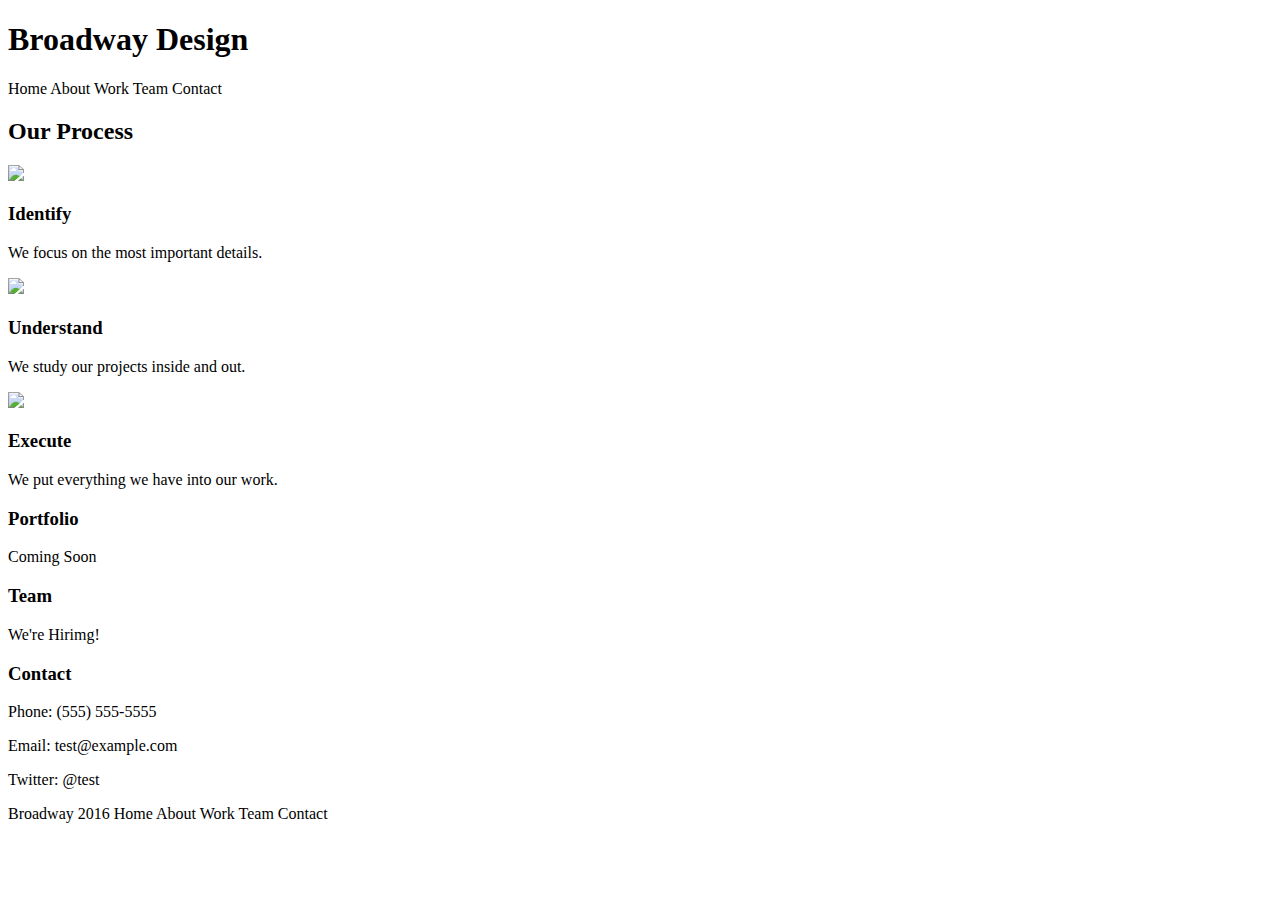
==== index.html @ 27e0c0eb "Create the barebones HTML skeleton, no CSS yet." ====
<!DOCTYPE html>
<html>
  <head>
    <meta charset="utf-8">
    <title>Broadway Design, New York </title>
    <link href="./resources/css/style.css" type=text/css rel="stylesheet">
  </head>
  <body>
    <div class="header">
      <h1> Broadway Design </h1>
      <nav>
        Home About Work Team Contact
      </nav>
    </div>
    <h2 class="process"> Our Process </h2>
    <div class="identify">
      <p>
        <img src="https://s3.amazonaws.com/codecademy-content/programs/freelance-one/broadway/images/identify.svg" />
      </p>
      <h3> Identify </h3>
      <p> We focus on the most important details. </p>
    </div>
    <div class="understand">
      <p>
        <img src="https://s3.amazonaws.com/codecademy-content/programs/freelance-one/broadway/images/understand.svg" />
      </p>
      <h3> Understand </h3>
      <p> We study our projects inside and out. </p>
    </div>
    <div class ="execute">
      <p>
        <img src="https://s3.amazonaws.com/codecademy-content/programs/freelance-one/broadway/images/execute.svg" />
      </p>
      <h3> Execute </h3>
      <p> We put everything we have into our work. </p>
    </div>
    <div class="portfolio">
      <h3> Portfolio </h3>
      <p> Coming Soon </p>
    </div>
    <div class="team">
      <h3> Team </h3>
      <p> We're Hirimg! </p>
    </div>
    <div class="contact">
      <h3> Contact </h3>
      <p> Phone: (555) 555-5555 </p>
      <p> Email: test@example.com </p>
      <p> Twitter: @test </p>
    </div>
  </body>
  <footer>
    Broadway 2016 Home About Work Team Contact
  </footer>
</html>
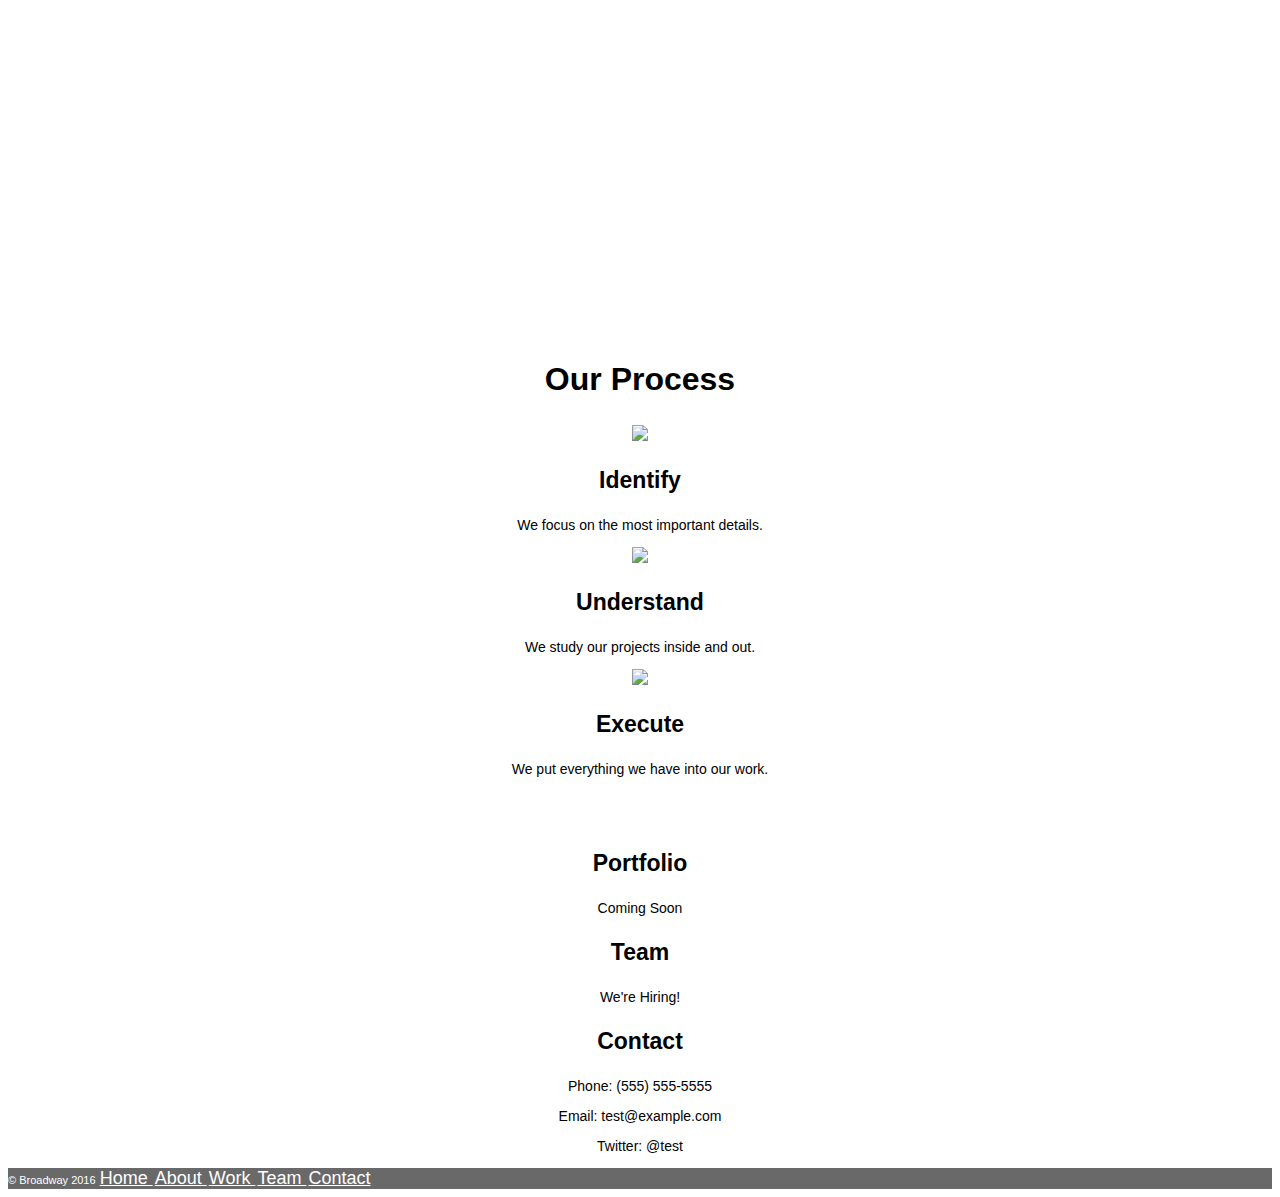
==== commit 5ce51e61: "Add CSS styling, copy redline doc completely." ====
--- a/index.html
+++ b/index.html
@@ -9,10 +9,14 @@
     <div class="header">
       <h1> Broadway Design </h1>
       <nav>
-        Home About Work Team Contact
+        <p><a class="designNav" href="./index.html"> Home </a></p>
+        <p><a class="designNav" href="./about.html" target="_blank"> About </a></p>
+        <p><a class="designNav" href="./work.html" target="_blank"> Work </a></p>
+        <p><a class="designNav" href="./team.html" target="_blank"> Team </a></p>
+        <p><a class="designNav" href="./contact.html" target="_blank"> Contact </a></p>
       </nav>
     </div>
-    <h2 class="process"> Our Process </h2>
+    <h2> Our Process </h2>
     <div class="identify">
       <p>
         <img src="https://s3.amazonaws.com/codecademy-content/programs/freelance-one/broadway/images/identify.svg" />
@@ -34,13 +38,14 @@
       <h3> Execute </h3>
       <p> We put everything we have into our work. </p>
     </div>
+    <p class="pgdivide"> Designed in New York </p>
     <div class="portfolio">
       <h3> Portfolio </h3>
       <p> Coming Soon </p>
     </div>
     <div class="team">
       <h3> Team </h3>
-      <p> We're Hirimg! </p>
+      <p> We're Hiring! </p>
     </div>
     <div class="contact">
       <h3> Contact </h3>
@@ -50,6 +55,11 @@
     </div>
   </body>
   <footer>
-    Broadway 2016 Home About Work Team Contact
+    © Broadway 2016
+    <span> <a class="designNav" href="./index.html"> Home </a></span>
+    <span> <a class="designNav" href="./about.html" target="_blank"> About </a></span>
+    <span> <a class="designNav" href="./work.html" target="_blank"> Work </a></span>
+    <span> <a class="designNav" href="./team.html" target="_blank"> Team </a></span>
+    <span> <a class="designNav" href="./contact.html" target="_blank"> Contact </a></span>
   </footer>
 </html>
--- a/resources/css/style.css
+++ b/resources/css/style.css
@@ -0,0 +1,42 @@
+body{
+  text-align: center;
+  font-family: helvetica;
+}
+.header{
+  background-image: url(https://s3.amazonaws.com/codecademy-content/programs/freelance-one/broadway/images/the-flatiron-building.png);
+  color: white;
+}
+h1{
+  font-size: 70px;
+  font-weight: bold;
+}
+.designNav{
+  font-size: 18px;
+  color: white;
+}
+h2{
+  font-size: 32px;
+  font-weight: bold;
+}
+h3{
+  font-size: 23px;
+  font-weight: bold;
+}
+p{
+  font-size: 14px;
+}
+.pgdivide{
+  background-image: url(https://s3.amazonaws.com/codecademy-content/programs/freelance-one/broadway/images/the-flatiron-building.png);
+  font-size: 23px;
+  font-weight: bold;
+  color: white;
+}
+footer{
+  text-align: left;
+  font-size: 11px;
+  color: white;
+  background-color: dimgray;
+}
+span {
+  padding: 1px
+}
